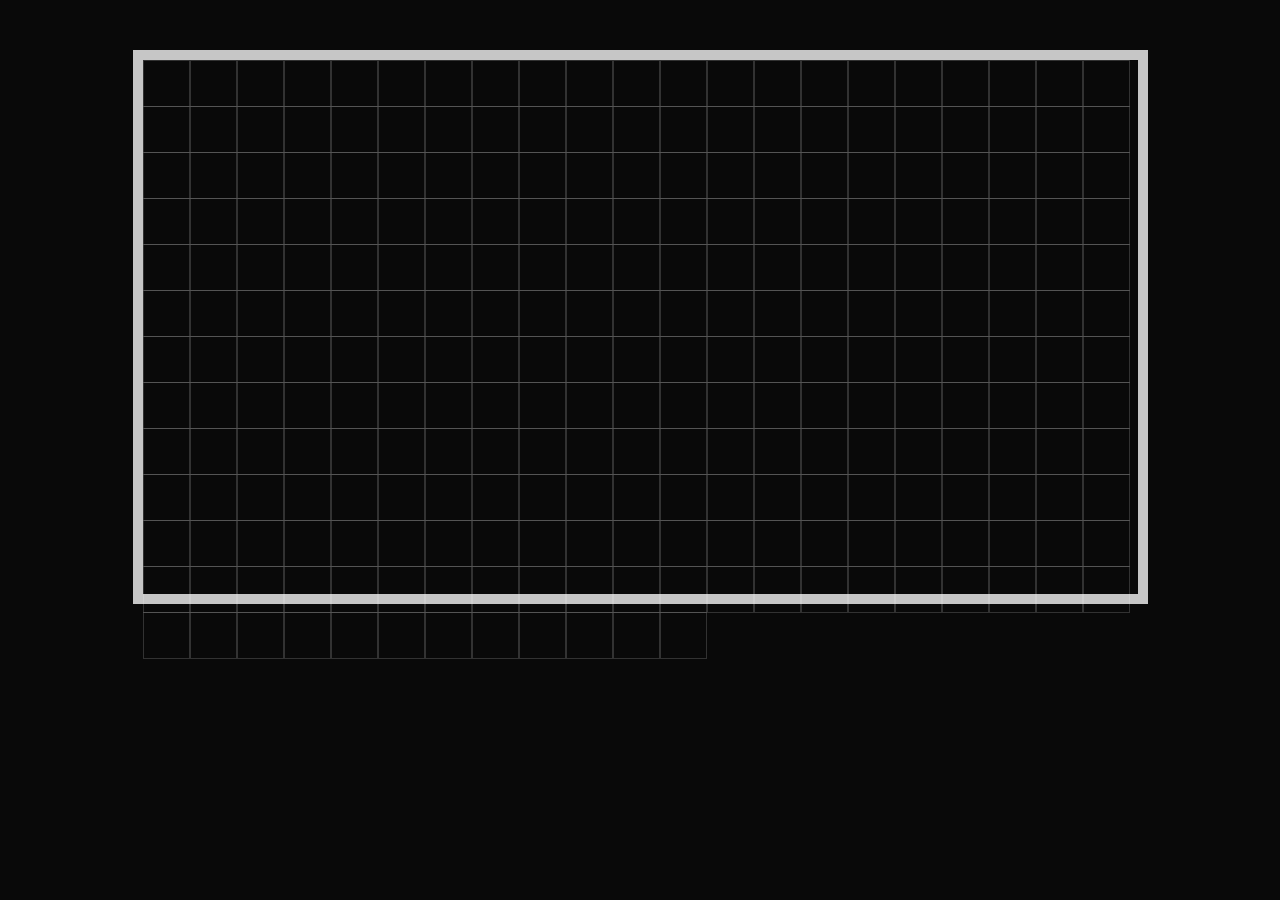
==== js_4/index.html @ 3a29ab91 "добавил 4 задание, поле для игры" ====
<!DOCTYPE html>
<html lang="en">
<head>
    <link href="style.css" rel="stylesheet">
    <meta charset="UTF-8">

    <title>js_4</title>
</head>
<body>
<script src="script.js"></script>
</body>
</html>
---- js_4/style.css ----
body{
    background-color: #090909;
}
.field{
    border: 10px rgba(255,255,255,0.77) solid;
    height: 534px;
    width: 995px;
    margin: auto;
    margin-top: 50px;

}

.box{
    border: 0.1px rgba(255,255,255,0.17) solid;
    height: 45px;
    width: 45px;
    /*max-width: 30px;*/
    display: inline-block;
    margin: 0 0 0 0;
    margin-bottom: -5px
}
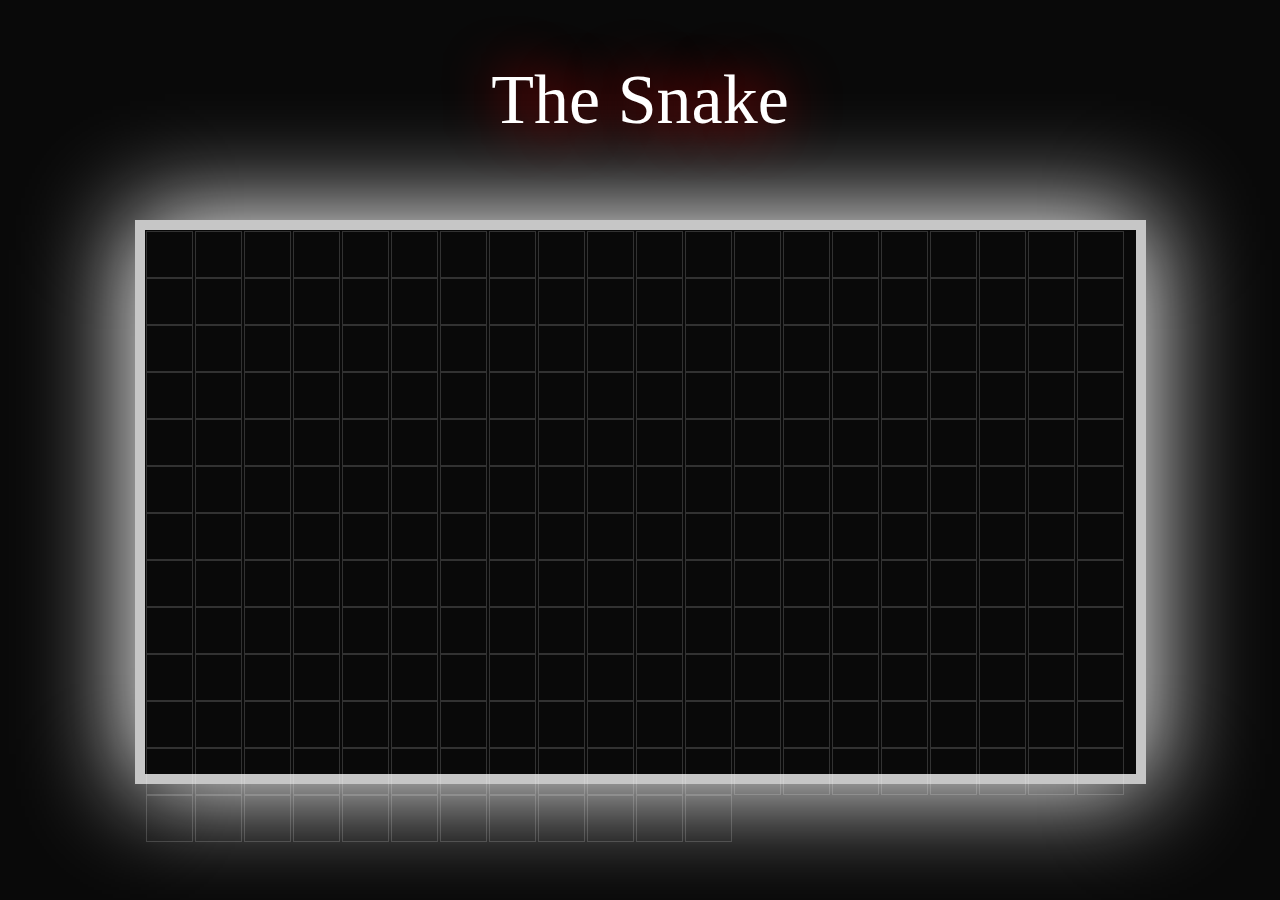
==== commit a94b8471: "добавил стили для заголовка" ====
--- a/js_4/index.html
+++ b/js_4/index.html
@@ -7,6 +7,7 @@
     <title>js_4</title>
 </head>
 <body>
-<script src="script.js"></script>
+<script src="script.js"> </script>
+
 </body>
 </html>--- a/js_4/style.css
+++ b/js_4/style.css
@@ -1,12 +1,54 @@
+@font-face {
+    font-family: 'Monoton';
+    font-style: normal;
+    font-weight: 400;
+    src: local('Monoton'), local('Monoton-Regular'), url(http://themes.googleusercontent.com/static/fonts/monoton/v4/AKI-lyzyNHXByGHeOcds_w.woff) format('woff');
+}
+
+@font-face {
+    font-family: 'Iceland';
+    font-style: normal;
+    font-weight: 400;
+    src: local('Iceland'), local('Iceland-Regular'), url(http://themes.googleusercontent.com/static/fonts/iceland/v3/F6LYTZLHrG9BNYXRjU7RSw.woff) format('woff');
+}
+
+@font-face {
+    font-family: 'Pacifico';
+    font-style: normal;
+    font-weight: 400;
+    src: local('Pacifico Regular'), local('Pacifico-Regular'), url(http://themes.googleusercontent.com/static/fonts/pacifico/v5/yunJt0R8tCvMyj_V4xSjafesZW2xOQ-xsNqO47m55DA.woff) format('woff');
+}
+
+@font-face {
+    font-family: 'PressStart';
+    font-style: normal;
+    font-weight: 400;
+    src: local('Press Start 2P'), local('PressStart2P-Regular'), url(http://themes.googleusercontent.com/static/fonts/pressstart2p/v2/8Lg6LX8-ntOHUQnvQ0E7o3dD2UuwsmbX3BOp4SL_VwM.woff) format('woff');
+}
+
+@font-face {
+    font-family: 'Audiowide';
+    font-style: normal;
+    font-weight: 400;
+    src: local('Audiowide'), local('Audiowide-Regular'), url(http://themes.googleusercontent.com/static/fonts/audiowide/v2/8XtYtNKEyyZh481XVWfVOj8E0i7KZn-EPnyo3HZu7kw.woff) format('woff');
+}
+
+@font-face {
+    font-family: 'Vampiro One';
+    font-style: normal;
+    font-weight: 400;
+    src: local('Vampiro One'), local('VampiroOne-Regular'), url(http://themes.googleusercontent.com/static/fonts/vampiroone/v3/Ho2Xld8UbQyBA8XLxF1_NYbN6UDyHWBl620a-IRfuBk.woff) format('woff');
+}
 body{
     background-color: #090909;
 }
 .field{
     border: 10px rgba(255,255,255,0.77) solid;
-    height: 534px;
-    width: 995px;
+    height: 544px;
+    width: 991px;
     margin: auto;
-    margin-top: 50px;
+    margin-top: 80px;
+    box-shadow:0px 0px 100px 5px white;
 
 }
 
@@ -16,6 +58,65 @@
     width: 45px;
     /*max-width: 30px;*/
     display: inline-block;
-    margin: 0 0 0 0;
+    margin: 1px;
     margin-bottom: -5px
 }
+
+.gameName{
+    color: white;
+    font-size: 70px;
+    display: flex;
+    justify-content: center;
+    margin-top: 60px;
+    text-shadow: 0 0 55px red;
+    /*animation: shadow 1s infinite alternate;*/
+    animation: shadow 1.5s ease-in-out infinite alternate;
+    font-family: Pacifico;
+}
+
+
+.gameName:hover {
+    color: white;
+    -webkit-animation: none;
+    -moz-animation: none;
+    animation: none;
+}
+
+@keyframes shadow {
+    from {
+        text-shadow:  0 0 255px white;
+    }
+    to {
+        text-shadow: 0 0 555px white;
+    }
+}
+/*
+@keyframes shadow {
+
+    0%, 19%, 21%, 23%, 25%, 54%, 56%, 100% {
+
+        text-shadow:
+                -0.2rem -0.2rem 1rem #fff,
+                0.2rem 0.2rem 1rem #fff,
+                0 0 2rem red,
+                0 0 4rem red,
+                0 0 6rem red,
+                0 0 8rem red,
+                0 0 10rem red;
+*/
+
+        /*box-shadow:
+                0 0 .5rem #fff,
+                inset 0 0 .5rem #fff,
+                0 0 2rem red,
+                inset 0 0 2rem red,
+                0 0 4rem red,
+                inset 0 0 4rem red;*/
+/*
+    }
+
+    !*20%, 24%, 55% {
+        text-shadow: none;
+        box-shadow: none;
+    }*!
+}*/
